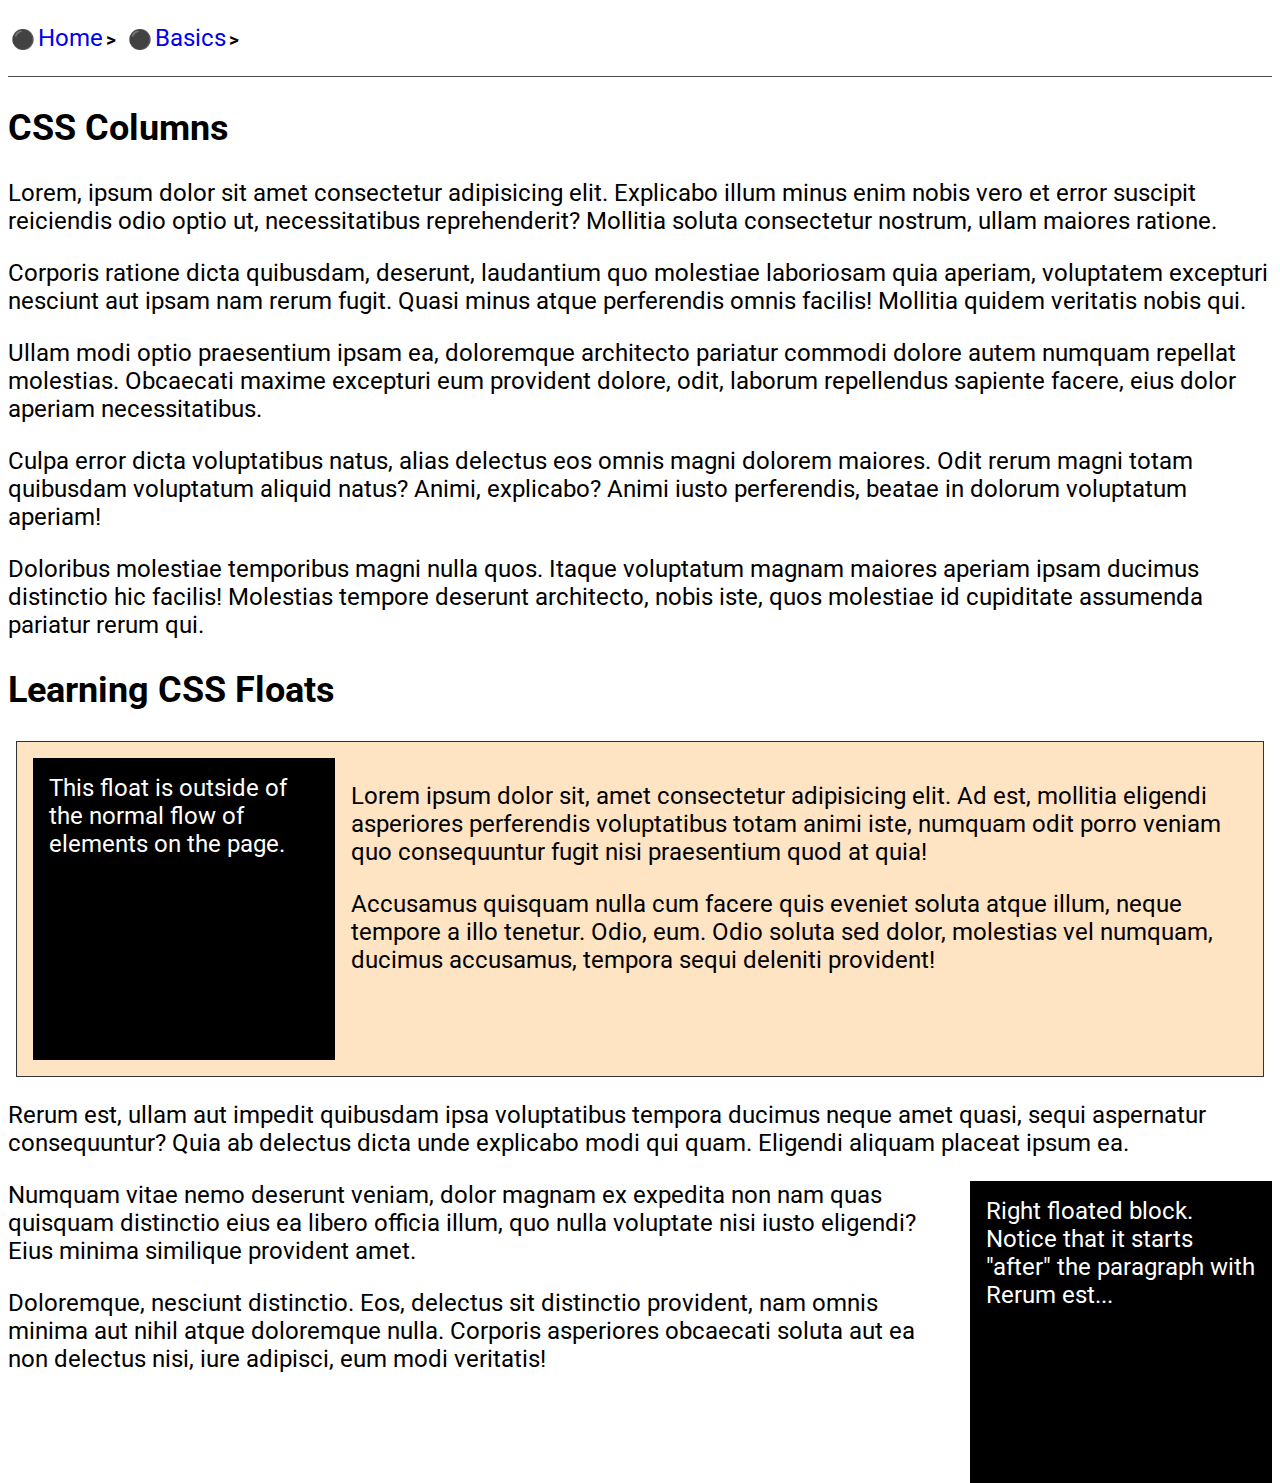
==== basics/basics.html @ 24115b46 "Initialise columns" ====
<!DOCTYPE html>
<html lang="en">

    <head>
        <meta charset="UTF-8">
        <meta http-equiv="X-UA-Compatible" content="IE=edge">
        <meta name="viewport" content="width=device-width, initial-scale=1.0">
        <title>CSS Basics</title>
        <link rel="stylesheet" href="floats.css">
        <link rel="stylesheet" href="../styles/common.css">
    </head>

    <body>

        <nav class="crumbs">
            <ol>
                <li class="crumb"><a href="/">Home</a></li>
                <li class="crumb"><a href="#">Basics</a></li>
            </ol>
        </nav>

        <section class="learningCssColumns">
            <h2>CSS Columns</h2>
            <p>Lorem, ipsum dolor sit amet consectetur adipisicing elit. Explicabo illum minus enim nobis vero et error
                suscipit reiciendis odio optio ut, necessitatibus reprehenderit? Mollitia soluta consectetur nostrum,
                ullam maiores ratione.</p>
            <p>Corporis ratione dicta quibusdam, deserunt, laudantium quo molestiae laboriosam quia aperiam, voluptatem
                excepturi nesciunt aut ipsam nam rerum fugit. Quasi minus atque perferendis omnis facilis! Mollitia
                quidem veritatis nobis qui.</p>
            <p>Ullam modi optio praesentium ipsam ea, doloremque architecto pariatur commodi dolore autem numquam
                repellat molestias. Obcaecati maxime excepturi eum provident dolore, odit, laborum repellendus sapiente
                facere, eius dolor aperiam necessitatibus.</p>
            <p>Culpa error dicta voluptatibus natus, alias delectus eos omnis magni dolorem maiores. Odit rerum magni
                totam quibusdam voluptatum aliquid natus? Animi, explicabo? Animi iusto perferendis, beatae in dolorum
                voluptatum aperiam!</p>
            <p>Doloribus molestiae temporibus magni nulla quos. Itaque voluptatum magnam maiores aperiam ipsam ducimus
                distinctio hic facilis! Molestias tempore deserunt architecto, nobis iste, quos molestiae id cupiditate
                assumenda pariatur rerum qui.</p>
        </section>



        <section class="learningFloats">
            <h2>Learning CSS Floats</h2>
            <div">
                <div class="firstBox container">

                    <div class="block left">
                        This float is outside of the normal flow of elements on the page.
                    </div>
                    <p>Lorem ipsum dolor sit, amet consectetur adipisicing elit. Ad est, mollitia eligendi asperiores
                        perferendis
                        voluptatibus totam animi iste, numquam odit porro veniam quo consequuntur fugit nisi praesentium
                        quod at
                        quia!</p>
                    <p>Accusamus quisquam nulla cum facere quis eveniet soluta atque illum, neque tempore a illo
                        tenetur.
                        Odio,
                        eum.
                        Odio soluta sed dolor, molestias vel numquam, ducimus accusamus, tempora sequi deleniti
                        provident!
                    </p>
                </div>

                <p>Rerum est, ullam aut impedit quibusdam ipsa voluptatibus tempora ducimus neque amet quasi, sequi
                    aspernatur
                    consequuntur? Quia ab delectus dicta unde explicabo modi qui quam. Eligendi aliquam placeat ipsum
                    ea.
                </p>

                <div class="block right">
                    Right floated block. Notice that it starts "after" the paragraph with Rerum est...
                </div>

                <p>Numquam vitae nemo deserunt veniam, dolor magnam ex expedita non nam quas quisquam distinctio eius ea
                    libero
                    officia illum, quo nulla voluptate nisi iusto eligendi? Eius minima similique provident amet.</p>
                <p>Doloremque, nesciunt distinctio. Eos, delectus sit distinctio provident, nam omnis minima aut nihil
                    atque
                    doloremque nulla. Corporis asperiores obcaecati soluta aut ea non delectus nisi, iure adipisci, eum
                    modi
                    veritatis!</p>
                </div>

        </section>

    </body>

</html>
---- basics/floats.css ----
body {
    /* Rem stands for Root Element size. This is set by browser. 
    0.5rem means we want 0.5 of that size */
    margin: 0.5 rem;

    /* Remove "Roboto" and the comma from the list below, and see how the font changes */
    font-family: "Helvetica Neue", Helvetica, Arial;
    
    
    font-size: 1.5rem;
}

.block {
    width: 30vh;
    height: 30vh;
    background-color: #000;
    color: #fff;
    padding: 1rem;
}

.left {
    float: left;
    margin-right: 1rem;
}

.right {
    float:right;
    margin-left: 1rem;
}


.container {
    background-color: bisque;
    border: 1px solid #333;
    padding: 1rem;
    display: flow-root; /* This is the right way of ensuring that the container contains the float */
    margin: 0.5rem;
}
---- styles/common.css ----
/* This CSS is advanced. 
Please come back to this only after chapter 6 after we cover positioning */

@import url("https://fonts.googleapis.com/css2?family=Roboto&display=swap");



body {
    /* Rem stands for Root Element size. This is set by browser. 
    0.5rem means we want 0.5 of that size */
    margin: 0.5 rem;

    /* Remove "Roboto" and the comma from the list below, and see how the font changes */
    font-family: "Roboto", "Helvetica Neue", Helvetica, Arial;
    
    
    font-size: 1.5rem;
}

a,
a:hover, 
a:focus {
    text-decoration: none;
    
}

a:visited {
    color: gray;
}

a:hover, 
a:focus {
    color: red;
}

/* :before is a pseudo-selector. It can add content and formatting "before" each of the selected elements */
a:before {
    content: "[ ";
}
/* :after is a pseudo-selector. It can add content and formatting "after" each of the selected elements */
a:after {
    content: " ]";
}

a:after,
a:before {
    /* you can style the before and after pseudoselectors independent from the element itself */
    color: rgb(0, 255, 255);
}

div.description-of-purpose{
    margin: 1rem;
    padding: 1rem;
    color:darkslategray ;
    font-size: 1rem;
}

nav.crumbs{
    border-bottom: 1px solid rgb(73, 73, 73);
}

.crumbs ol {
    list-style-type: none;
    padding-left: 0;
}

.crumb {
    display: inline-block;
}

.crumb a::before {
    display: inline-block;
    color: #000;

    /* You can use any emoji here, to make this fun 
    Anything that supports unicode can be here */
    content: '⚫️';
    font-size: 80%;
    font-weight: bold;
    padding: 0 3px;
}

.crumb a::after {
    display: inline-block;
    color: #000;
    content: '>';
    font-size: 80%;
    font-weight: bold;
    padding: 0 3px;
}

.disclaimer {
    /* You can use relative terms like large and small and 
    extra extra small to denote sizes in many contexts */
    font-size: xx-small;

    margin: 1rem;

    text-align: center;
}
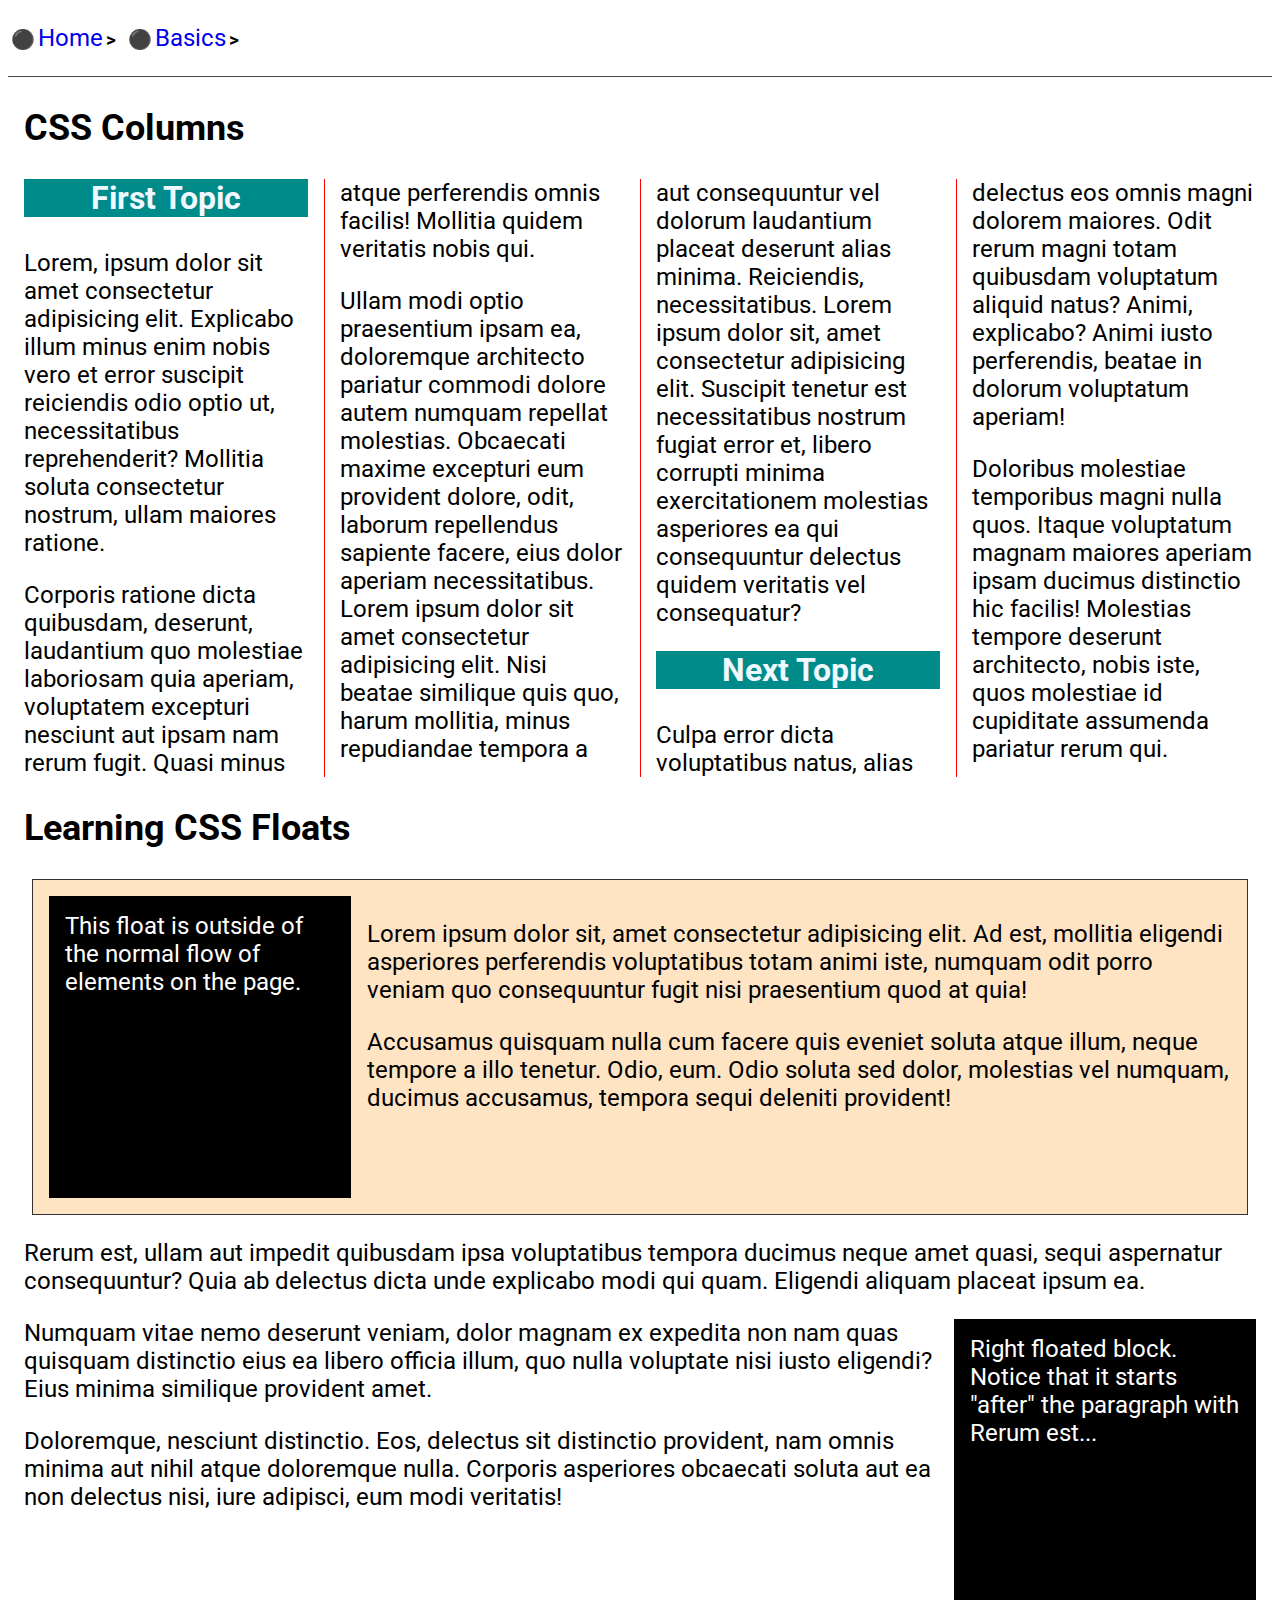
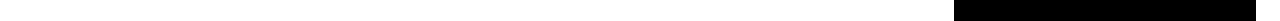
==== commit 62992976: "columns" ====
--- a/basics/basics.html
+++ b/basics/basics.html
@@ -6,8 +6,10 @@
         <meta http-equiv="X-UA-Compatible" content="IE=edge">
         <meta name="viewport" content="width=device-width, initial-scale=1.0">
         <title>CSS Basics</title>
+        <link rel="stylesheet" href="basics.css">
         <link rel="stylesheet" href="floats.css">
         <link rel="stylesheet" href="../styles/common.css">
+        <link rel="stylesheet" href="columns.css">
     </head>
 
     <body>
@@ -21,21 +23,51 @@
 
         <section class="learningCssColumns">
             <h2>CSS Columns</h2>
-            <p>Lorem, ipsum dolor sit amet consectetur adipisicing elit. Explicabo illum minus enim nobis vero et error
-                suscipit reiciendis odio optio ut, necessitatibus reprehenderit? Mollitia soluta consectetur nostrum,
-                ullam maiores ratione.</p>
-            <p>Corporis ratione dicta quibusdam, deserunt, laudantium quo molestiae laboriosam quia aperiam, voluptatem
-                excepturi nesciunt aut ipsam nam rerum fugit. Quasi minus atque perferendis omnis facilis! Mollitia
-                quidem veritatis nobis qui.</p>
-            <p>Ullam modi optio praesentium ipsam ea, doloremque architecto pariatur commodi dolore autem numquam
-                repellat molestias. Obcaecati maxime excepturi eum provident dolore, odit, laborum repellendus sapiente
-                facere, eius dolor aperiam necessitatibus.</p>
-            <p>Culpa error dicta voluptatibus natus, alias delectus eos omnis magni dolorem maiores. Odit rerum magni
-                totam quibusdam voluptatum aliquid natus? Animi, explicabo? Animi iusto perferendis, beatae in dolorum
-                voluptatum aperiam!</p>
-            <p>Doloribus molestiae temporibus magni nulla quos. Itaque voluptatum magnam maiores aperiam ipsam ducimus
-                distinctio hic facilis! Molestias tempore deserunt architecto, nobis iste, quos molestiae id cupiditate
-                assumenda pariatur rerum qui.</p>
+
+            <div class="columns">
+                <h3>First Topic</h3>
+                <p class="textInColumns">Lorem, ipsum dolor sit amet consectetur adipisicing elit. Explicabo illum minus
+                    enim nobis vero et
+                    error
+                    suscipit reiciendis odio optio ut, necessitatibus reprehenderit? Mollitia soluta consectetur
+                    nostrum,
+                    ullam maiores ratione.</p>
+                <p class="textInColumns">Corporis ratione dicta quibusdam, deserunt, laudantium quo molestiae laboriosam
+                    quia aperiam,
+                    voluptatem
+                    excepturi nesciunt aut ipsam nam rerum fugit. Quasi minus atque perferendis omnis facilis! Mollitia
+                    quidem veritatis nobis qui.</p>
+                <p class="textInColumns">Ullam modi optio praesentium ipsam ea, doloremque architecto pariatur commodi
+                    dolore autem numquam
+                    repellat molestias. Obcaecati maxime excepturi eum provident dolore, odit, laborum repellendus
+                    sapiente
+                    facere, eius dolor aperiam necessitatibus.
+                    Lorem ipsum dolor sit amet consectetur adipisicing elit. Nisi beatae similique quis quo, harum
+                    mollitia,
+                    minus repudiandae tempora a aut consequuntur vel dolorum laudantium placeat deserunt alias minima.
+                    Reiciendis, necessitatibus.
+                    Lorem ipsum dolor sit, amet consectetur adipisicing elit. Suscipit tenetur est necessitatibus
+                    nostrum
+                    fugiat error et, libero corrupti minima exercitationem molestias asperiores ea qui consequuntur
+                    delectus
+                    quidem veritatis vel consequatur?
+                </p>
+
+                <h3>Next Topic</h3>
+
+                <p class="textInColumns">Culpa error dicta voluptatibus natus, alias delectus eos omnis magni dolorem
+                    maiores. Odit rerum
+                    magni
+                    totam quibusdam voluptatum aliquid natus? Animi, explicabo? Animi iusto perferendis, beatae in
+                    dolorum
+                    voluptatum aperiam!</p>
+                <p class="textInColumns">Doloribus molestiae temporibus magni nulla quos. Itaque voluptatum magnam
+                    maiores aperiam ipsam
+                    ducimus
+                    distinctio hic facilis! Molestias tempore deserunt architecto, nobis iste, quos molestiae id
+                    cupiditate
+                    assumenda pariatur rerum qui.</p>
+            </div>
         </section>
 
 
--- a/basics/basics.css
+++ b/basics/basics.css
@@ -0,0 +1,3 @@
+section {
+    margin: 1rem;
+}--- a/basics/columns.css
+++ b/basics/columns.css
@@ -0,0 +1,23 @@
+section.learningCssColumns .columns {
+    /*column-count: 4; /* This is the max number of columns */
+    /*column-width: 250px; /* This is the min size that it will use */
+
+    columns: 4 250px;
+    column-rule: 1px solid red;
+    column-gap: 2rem;
+}
+
+section.learningCssColumns .columns h3 {
+    background-color: darkcyan;
+    color:aliceblue;
+    break-inside: avoid;
+    text-align: center;
+    font-size: xx-large;
+    margin-top: 0;
+    /* break-before: column; /* => Do not use this is your page can be shrunk down to one column in any situation*/
+}
+
+section.learningCssColumns .columns p.textInColumns {
+    /* border: 1px solid black; */
+    box-sizing: border-box;
+}